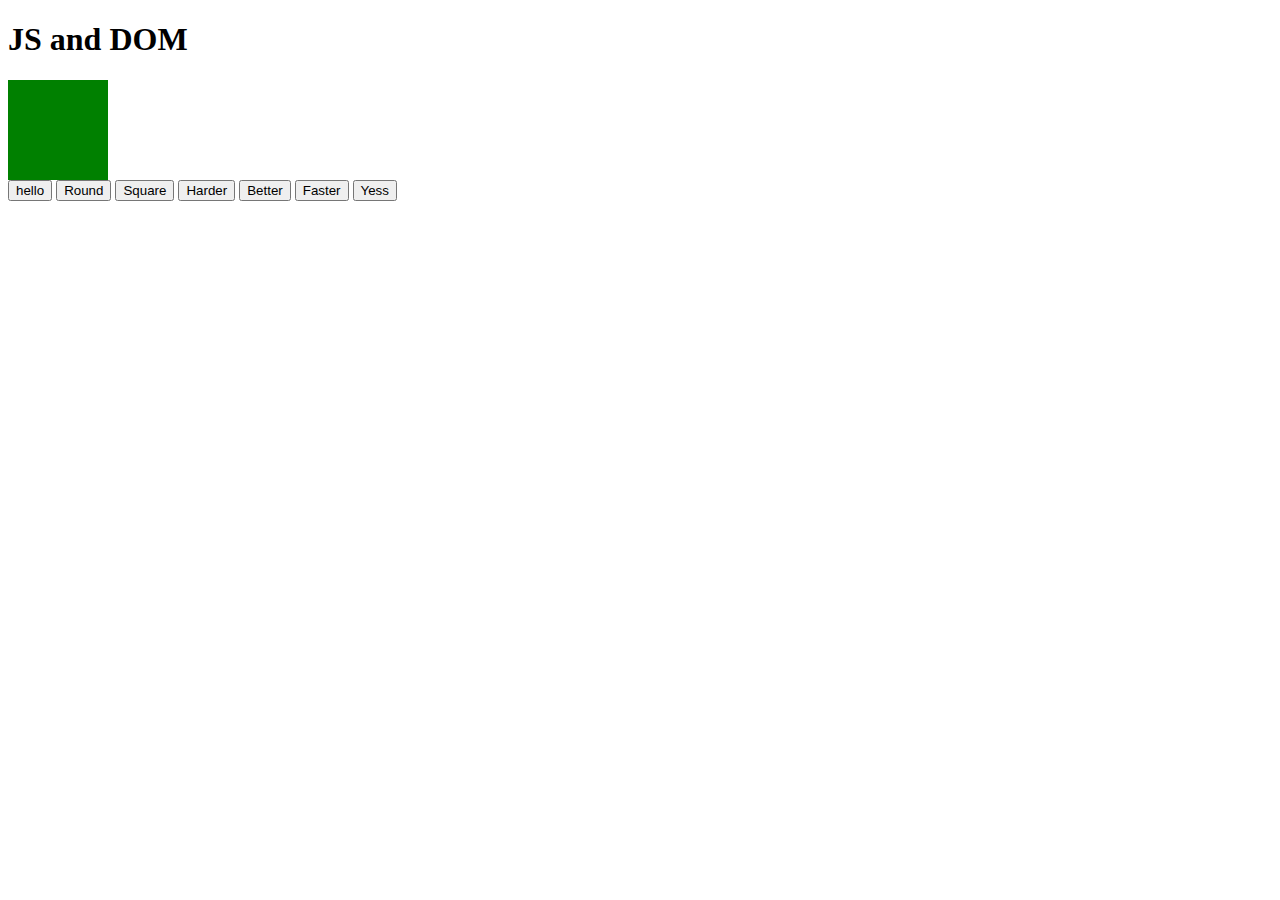
==== js-and-dom/index.html @ f2ee0ec0 "My website" ====
<!DOCTYPE html>
<html lang="en" dir="ltr">
  <head>
    <meta charset="utf-8">
    <title></title>
    <link rel="stylesheet" href="css/style.css">
  </head>
  <body>

    <h1 id = 'heading'>JS and DOM</h1>

    <div id ='rect'>

    </div>

    <button onclick="alert('hello world')"> hello </button>

    <button id = 'roundbutton'>Round</button>
    <button id = 'squarebutton'>Square</button>



    <button onclick="say('cww')" type="button" name="button">Harder</button>
    <button onclick="say('你欠我的拿什么还')" type="button" name="button">Better</button>
    <button onclick="say('什么还！！')" type="button" name="button">Faster</button>
    <button onclick="say('Yayy')" type="button" name="button">Yess</button>

    <div id="lyrics">


    </div>

<script src='js/script.js'>


</script>



  </body>
</html>
---- js-and-dom/css/style.css ----
#rect {
  background-color: green;
  width: 100px;
  height: 100px;
  transition: all 1s;
}
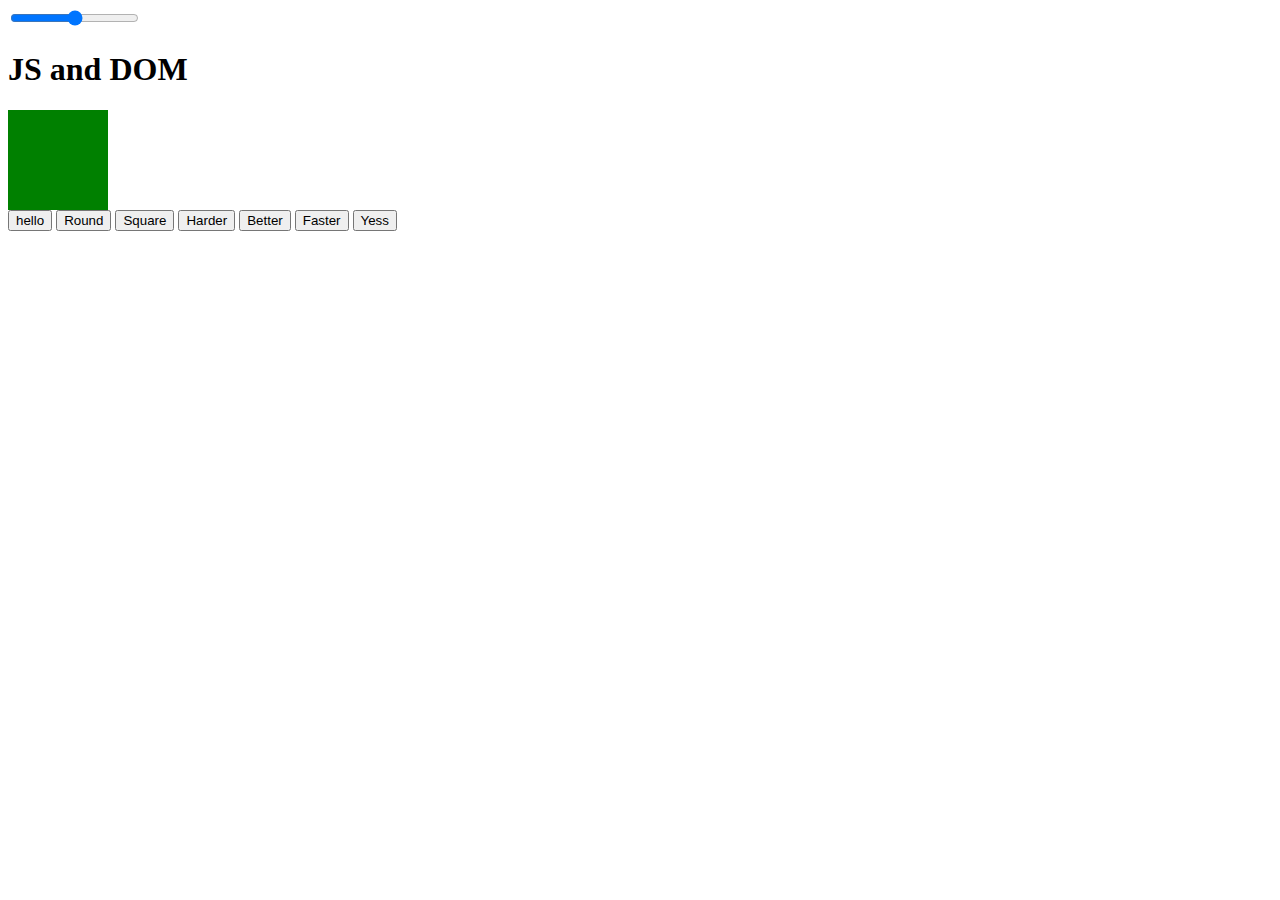
==== commit 6bcdc614: "website" ====
--- a/js-and-dom/index.html
+++ b/js-and-dom/index.html
@@ -4,8 +4,11 @@
     <meta charset="utf-8">
     <title></title>
     <link rel="stylesheet" href="css/style.css">
+    <script src = "js/p5.js"></script>
   </head>
   <body>
+
+    <input type="range" id="opacity" min="0" max="255">
 
     <h1 id = 'heading'>JS and DOM</h1>
 
--- a/js-and-dom/css/style.css
+++ b/js-and-dom/css/style.css
@@ -4,3 +4,9 @@
   height: 100px;
   transition: all 1s;
 }
+
+canvas {
+  position: absolute;
+  left: 300px;
+  top:300px;
+}
